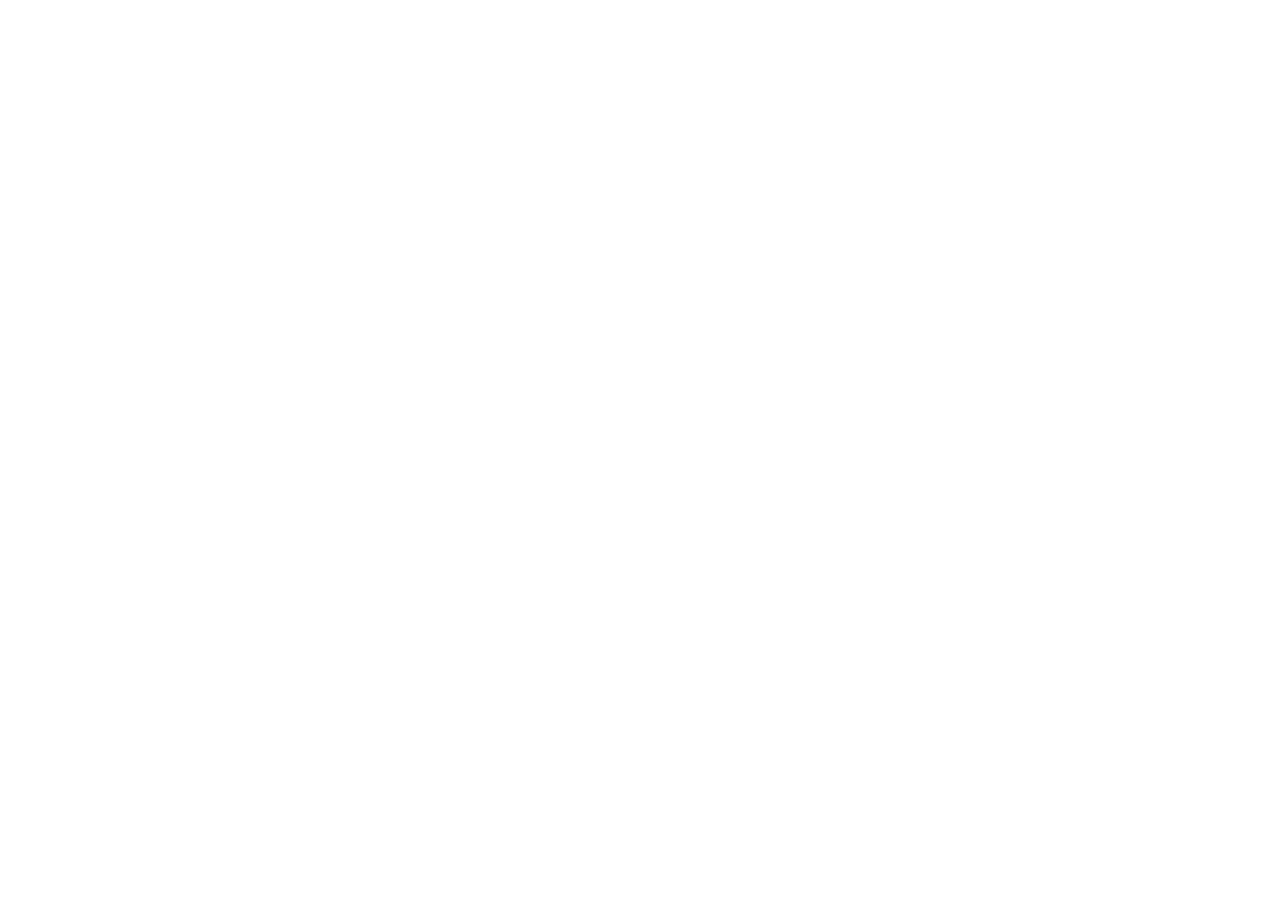
==== index.html @ d26f029c "initial" ====
<!DOCTYPE html>
<!--[if lt IE 7]>      <html class="no-js lt-ie9 lt-ie8 lt-ie7"> <![endif]-->
<!--[if IE 7]>         <html class="no-js lt-ie9 lt-ie8"> <![endif]-->
<!--[if IE 8]>         <html class="no-js lt-ie9"> <![endif]-->
<!--[if gt IE 8]><!--> <html class="no-js"> <!--<![endif]-->
    <head>
        <meta charset="utf-8">
        <meta http-equiv="X-UA-Compatible" content="IE=edge">
        <title></title>
        <meta name="description" content="">
        <meta name="viewport" content="width=device-width, initial-scale=1">
        <link rel="stylesheet" href="./css/main.css">
    </head>
    <body>
        <!--[if lt IE 7]>
            <p class="browsehappy">You are using an <strong>outdated</strong> browser. Please <a href="#">upgrade your browser</a> to improve your experience.</p>
        <![endif]-->
        
        <script src="" async defer></script>
    </body>
</html>
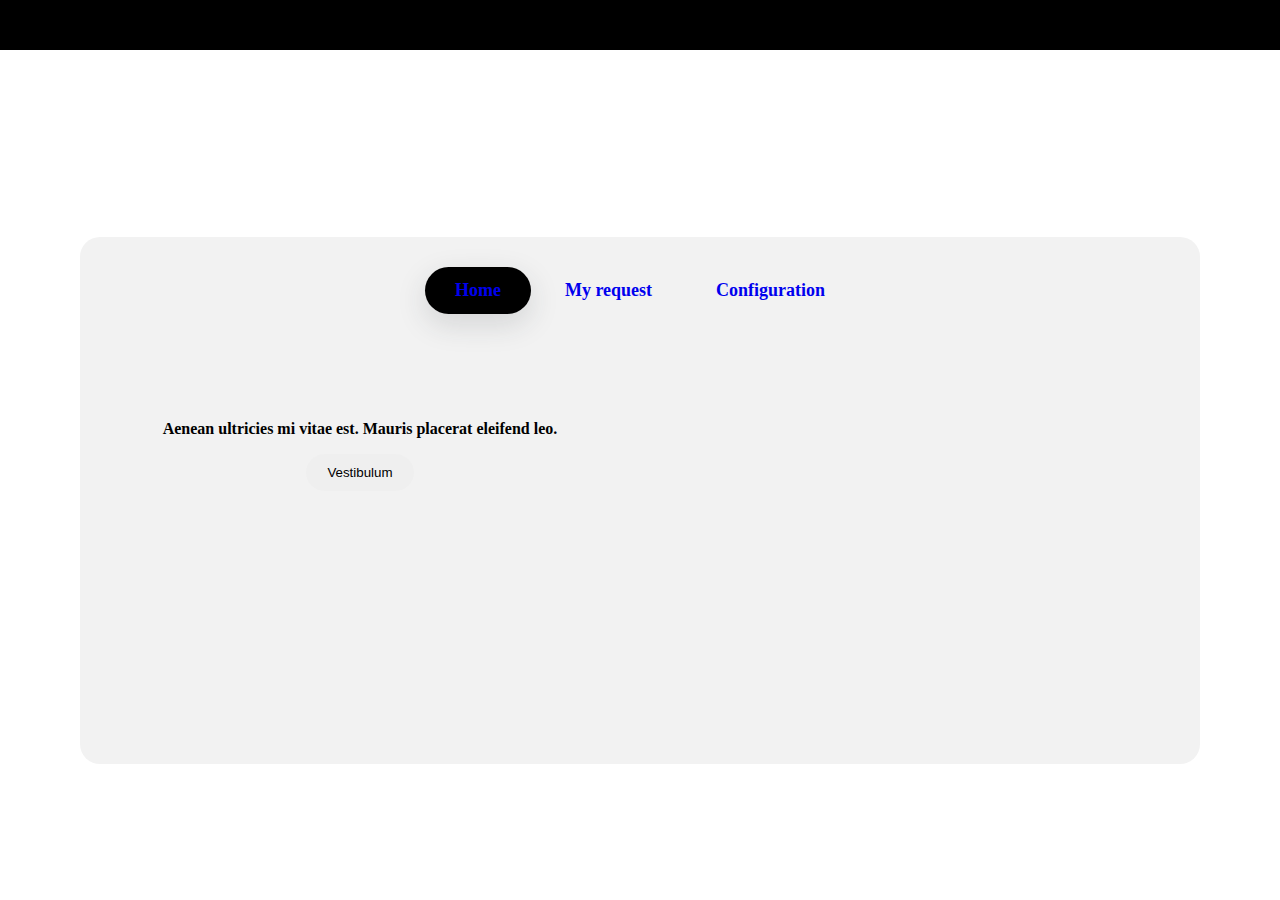
==== commit 9c8a6b91: "closes #1" ====
--- a/index.html
+++ b/index.html
@@ -2,20 +2,50 @@
 <!--[if lt IE 7]>      <html class="no-js lt-ie9 lt-ie8 lt-ie7"> <![endif]-->
 <!--[if IE 7]>         <html class="no-js lt-ie9 lt-ie8"> <![endif]-->
 <!--[if IE 8]>         <html class="no-js lt-ie9"> <![endif]-->
-<!--[if gt IE 8]><!--> <html class="no-js"> <!--<![endif]-->
-    <head>
-        <meta charset="utf-8">
-        <meta http-equiv="X-UA-Compatible" content="IE=edge">
-        <title></title>
-        <meta name="description" content="">
-        <meta name="viewport" content="width=device-width, initial-scale=1">
-        <link rel="stylesheet" href="./css/main.css">
-    </head>
-    <body>
-        <!--[if lt IE 7]>
+<!--[if gt IE 8]><!-->
+<html class="no-js">
+<!--<![endif]-->
+
+<head>
+    <meta charset="utf-8">
+    <meta http-equiv="X-UA-Compatible" content="IE=edge">
+    <title></title>
+    <meta name="description" content="">
+    <meta name="viewport" content="width=device-width, initial-scale=1">
+    <link rel="stylesheet"
+        href="https://static2.sharepointonline.com/files/fabric/office-ui-fabric-core/9.6.1/css/fabric.min.css">
+    <link rel="stylesheet" href="./css/main.css">
+</head>
+
+<body class="ms-Fabric">
+    <!--[if lt IE 7]>
             <p class="browsehappy">You are using an <strong>outdated</strong> browser. Please <a href="#">upgrade your browser</a> to improve your experience.</p>
         <![endif]-->
-        
+    <div class="SuitBar"></div>
+    <div class="SiteHeader"></div>
+    <div class="mainContent">
+        <div class="wrapper">
+            <header class="header">
+                <ul class="nav">
+                    <li><a class="active ms-fontColor-white" href="/">Home</a></li>
+                    <li><a class="ms-fontColor-black" href="./requests.html">My request</a></li>
+                    <li><a class="ms-fontColor-black" href="/configuration.html/">Configuration</a></li>
+                </ul>
+            </header>
+            <aside class="main">
+                <div class="aside-content-2"></div>
+            </aside>
+            <aside class="aside aside-1">
+                <div class="aside-content-1">
+                    <p class="ms-font-xl">Aenean ultricies mi vitae est. Mauris placerat eleifend leo.</p>
+                    <button
+                        class="aside-button-1 ms-bgColor-themePrimary ms-fontColor-white ms-fontSize-xxl">Vestibulum</button>
+                </div>
+            </aside>
+            <footer class="footer"></footer>
+        </div>
         <script src="" async defer></script>
-    </body>
+    </div>
+</body>
+
 </html>--- a/css/main.css
+++ b/css/main.css
@@ -0,0 +1,136 @@
+.wrapper {
+  display: flex;  
+  flex-flow: row wrap;
+  font-weight: bold;
+  text-align: center;
+  background: #f2f2f2;
+  border-top-left-radius: 20px;
+  border-top-right-radius: 20px;
+  border-bottom-left-radius: 20px;
+  border-bottom-right-radius: 20px
+}
+
+.wrapper > * {
+  padding: 10px;
+  flex: 1 100%;
+  
+}
+
+.header {
+  /* background: tomato; */
+  padding-top:30px;
+}
+
+.footer {
+  /* background: lightgreen; */
+}
+
+.main {
+  text-align: left;
+  /* background: deepskyblue; */
+  position: relative;
+  height: 400px;
+}
+
+.aside-1 {
+  /* background: gold; */
+}
+
+.aside-2 {
+  /* background: hotpink; */
+}
+
+@media all and (min-width: 600px) {
+  .aside { flex: 1 0 0; }
+  .aside-content-2 {
+    width: 413px;
+    height: 250px;
+  } 
+}
+
+@media all and (min-width: 800px) {
+  .main    { flex: 1 0px; }
+  .aside-1 { order: 1; }
+  .aside-content-2 {
+    /* width: 813px;
+    height: 512px; */
+    top: 110px !important;
+    width: 600px;
+    height: 360px;
+  } 
+  .main    { order: 2; }
+  .footer  { order: 4; }
+  
+}
+
+body{
+  margin: 0;
+	padding: 0;
+}
+
+.mainContent {
+  padding: 5em; 
+}
+
+.aside-content-1{
+  padding-top: 70px;
+}
+.aside-content-2{
+  /* background: url(https://img-prod-cms-rt-microsoft-com.akamaized.net/cms/api/am/imageFileData/RWlux6?ver=f052&q=90&m=6&h=201&w=358&b=%23FFFFFFFF&l=f&o=t&aim=true) 0 0/cover; */
+  background: url(https://secure.skypeassets.com/content/dam/scom/downloads/devices/laptop-device.svg) 0 0/cover;
+  position:absolute;
+  top: 50px;
+}
+
+.aside-button-1{
+  box-sizing: border-box;
+  border: 1px solid transparent;
+  border-radius: 100px;
+  cursor: pointer;
+  display: inline-block;
+  margin: 0;
+  padding: 10px 20px;
+  position: relative;
+  text-align: center;
+  text-decoration: none;
+  word-wrap: break-word;
+}
+
+/* SuitBar */
+
+.SuitBar{
+  height: 50px;
+  background-color: black;
+}
+
+.SiteHeader{
+  height: 107px;
+}
+
+/* NavBar */
+
+.nav{
+  list-style:none;
+  margin:0;
+  padding:0;
+  text-align:center;
+}
+.nav li{
+  display:inline;
+}
+.nav a{
+  display:inline-block;
+  padding:10px;
+  font-weight: 700;
+  cursor: pointer;
+  border-radius: 25px;
+  font-size: 18px;
+  padding: 13px 30px 13px 30px;
+  text-decoration: none;
+}
+.nav a.active{
+  background-color: black;
+  box-shadow: 0 10px 30px 0 rgba(43,44,51,0.15);
+}
+
+/* test */